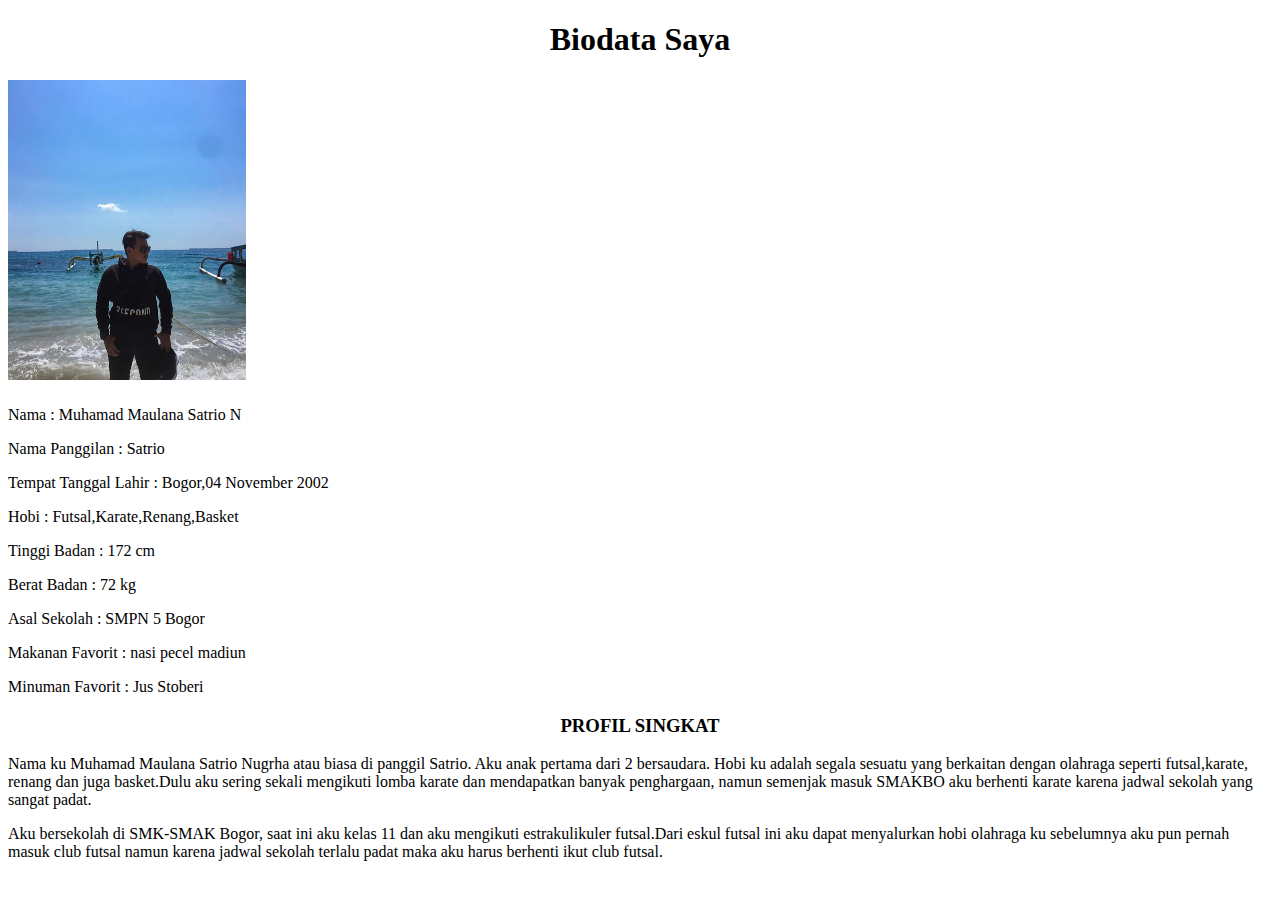
==== index.html @ e03092a5 "Update index.html" ====
<!DOCTYPE html>
<html>
<head>
	<link rel="stylesheet"type="text/css="href="style.css">
	<title>Biodata</title>
</head>
<body>
	
	<h1 align="center"><strong>Biodata Saya</strong></h1>
	<h2 alingn="center"><img src="satrio.png" width"200px" height="300px"></h2>
		
			<p>Nama : Muhamad Maulana Satrio N </p>
			<p> Nama Panggilan : Satrio </p>
			<p>Tempat Tanggal Lahir : Bogor,04 November 2002</p>
			<p>Hobi : Futsal,Karate,Renang,Basket</p>
			<p>Tinggi Badan : 172 cm</p>
			<p>Berat Badan : 72 kg</p>
			<p>Asal Sekolah : SMPN 5 Bogor</p>
	<p>Makanan Favorit : nasi pecel madiun </p>
	<p>Minuman Favorit : Jus Stoberi</p>
<h3 align="center">PROFIL SINGKAT</h3>
	
<p> Nama ku Muhamad Maulana Satrio Nugrha atau biasa di panggil Satrio. Aku anak pertama dari 2 bersaudara. Hobi ku adalah segala sesuatu yang berkaitan dengan olahraga seperti futsal,karate, renang dan juga basket.Dulu aku sering sekali mengikuti lomba karate dan mendapatkan banyak penghargaan, namun semenjak masuk SMAKBO aku berhenti karate karena jadwal sekolah yang sangat padat.</p>
<p> Aku bersekolah di SMK-SMAK Bogor, saat ini aku kelas 11 dan aku mengikuti estrakulikuler futsal.Dari eskul futsal ini aku dapat menyalurkan hobi olahraga ku sebelumnya aku pun pernah masuk club futsal namun karena jadwal sekolah terlalu padat maka aku harus berhenti ikut club futsal.</p>
				
</body>
</html>
---- style.css ----
ul{background-color: pink}
p{background-color:pink}
body{background:yellow}
h1{text-align:center;font-size: 75px; font-family:sans-serif;color:green;}
img{border-radius:50%;width:300px;height:300px;}
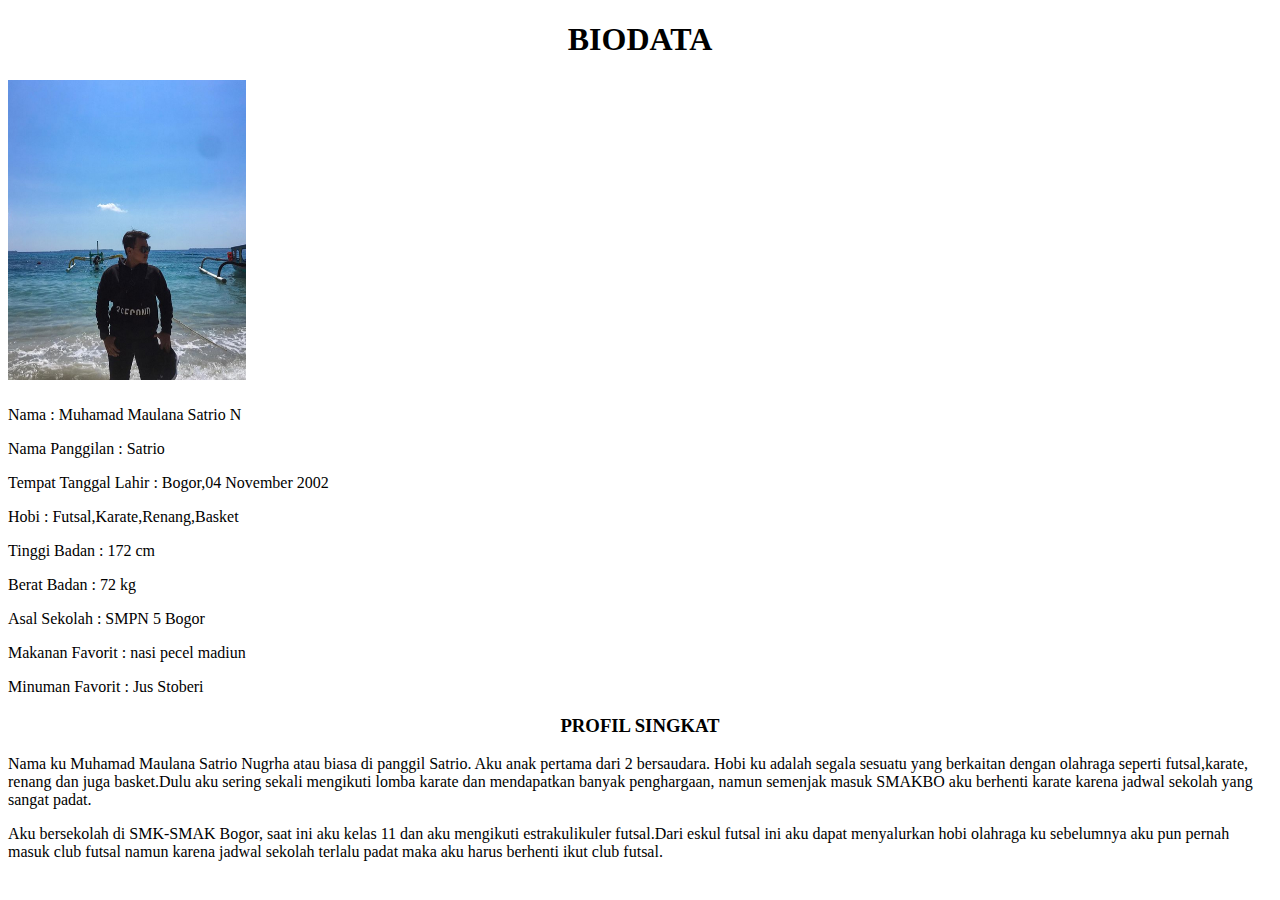
==== commit d0d75bf1: "Update index.html" ====
--- a/index.html
+++ b/index.html
@@ -1,12 +1,11 @@
 <!DOCTYPE html>
 <html>
 <head>
-	<link rel="stylesheet"type="text/css="href="style.css">
 	<title>Biodata</title>
 </head>
 <body>
-	
-	<h1 align="center"><strong>Biodata Saya</strong></h1>
+	<link rel="stylesheet"type="text/css="href="style.css">
+	<h1 align="center"><strong>BIODATA</strong></h1>
 	<h2 alingn="center"><img src="satrio.png" width"200px" height="300px"></h2>
 		
 			<p>Nama : Muhamad Maulana Satrio N </p>
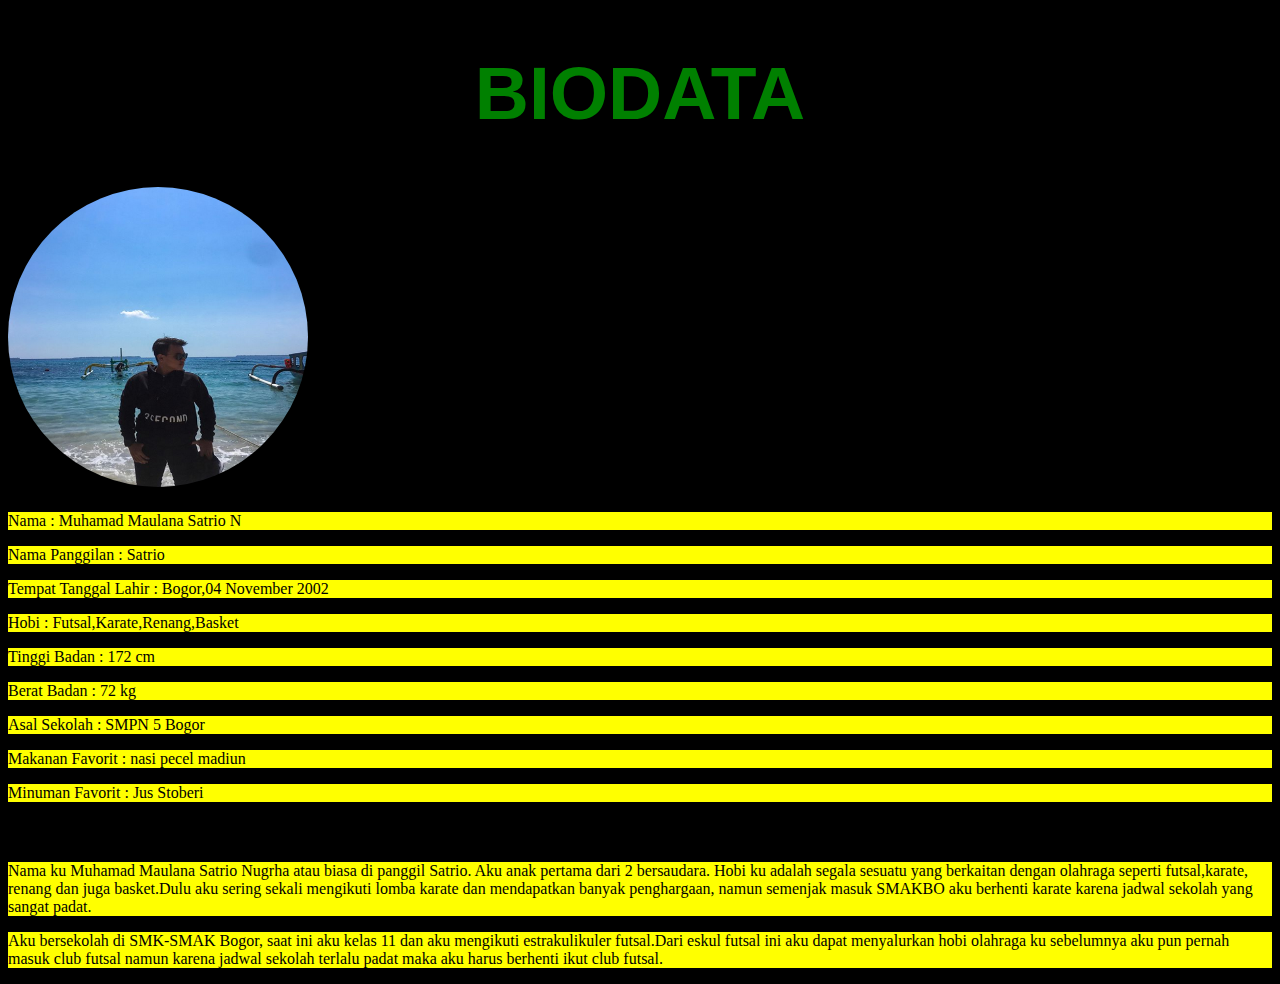
==== commit 9d5f099a: "Update index.html" ====
--- a/index.html
+++ b/index.html
@@ -4,7 +4,7 @@
 	<title>Biodata</title>
 </head>
 <body>
-	<link rel="stylesheet"type="text/css="href="style.css">
+	<link rel="stylesheet"type="text/css"href="satrio.css">
 	<h1 align="center"><strong>BIODATA</strong></h1>
 	<h2 alingn="center"><img src="satrio.png" width"200px" height="300px"></h2>
 		
--- a/satrio.css
+++ b/satrio.css
@@ -0,0 +1,5 @@
+ul{background-color:red}
+p{background-color:yellow}
+body{background:black}
+h1{text-align:center;font-size: 75px; font-family:sans-serif;color:green;}
+img{border-radius:50%;width:300px;height:300px;}
